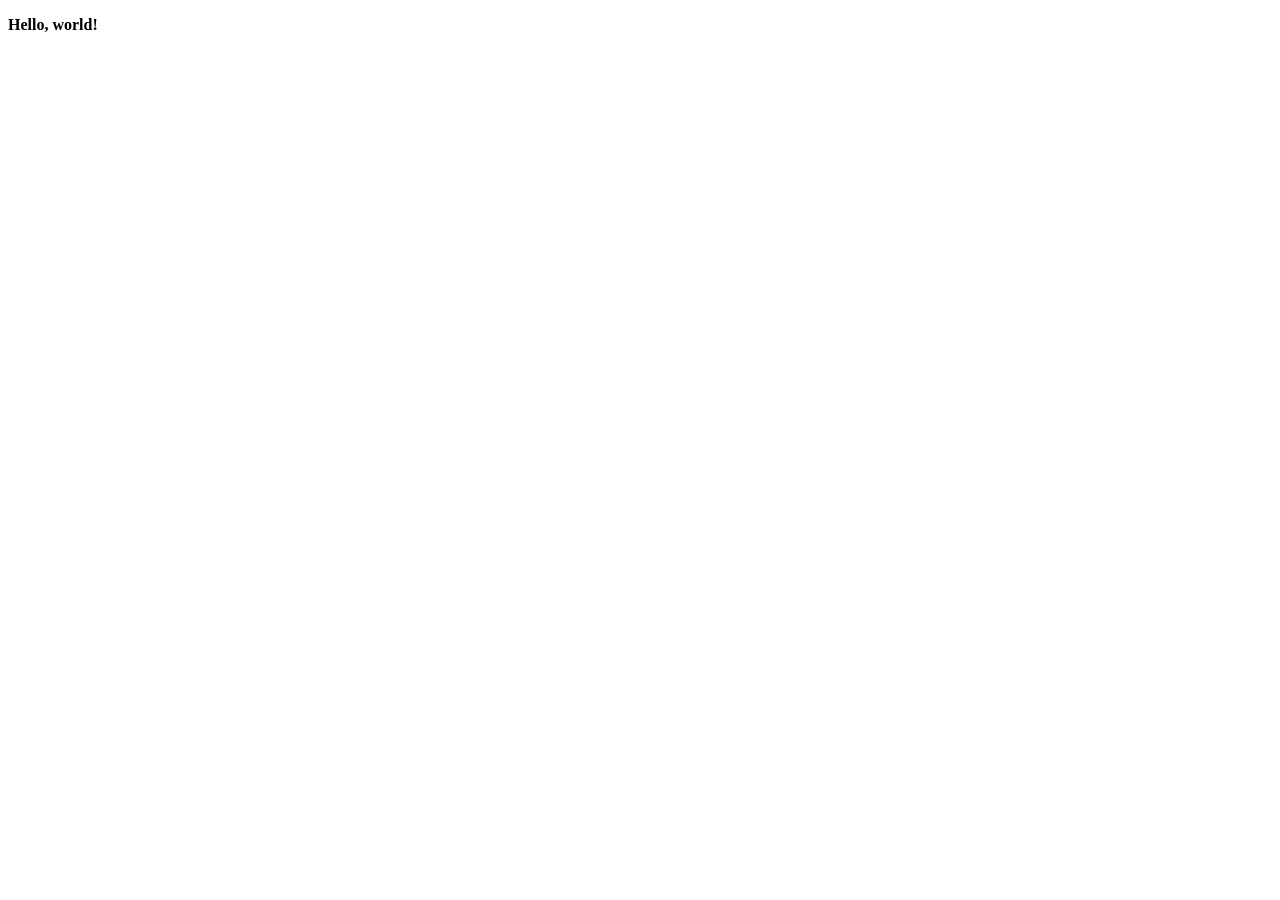
==== index.html @ c7971fac "Update index.html" ====
<!DOCTYPE html>
<html>
<head>
  <meta charset="utf-8">
  <meta name="viewport" content="width=device-width, initial-scale=1.0">
  <meta http-equiv="x-ua-compatible" content="ie=edge">
 
  <title>Chebotarelli</title>
  <meta name="description" content="Веб разработка, создание и дизайн сайтов">
  <meta name="keywords" content="шаблон, html, css">
 
  <!-- Chrome, Firefox OS and Opera -->
  <meta name="theme-color" content="#4285f4">
 
  <!-- Windows Phone -->
  <meta name="msapplication-navbutton-color" content="#4285f4">
 
  <!-- iOS Safari -->
  <meta name="apple-mobile-web-app-capable" content="yes">
  <meta name="apple-mobile-web-app-status-bar-style" content="black-translucent">
 
  <!-- Яндекс.Браузер -->
 <meta name="viewport" content="ya-title=#4e69a2,ya-dock=fade">
 <link rel="stylesheet" type="text/css" href="style.css"/>
</head>
 
<body>
  <p><b>Hello, world!</b></p>
</body>
</html>
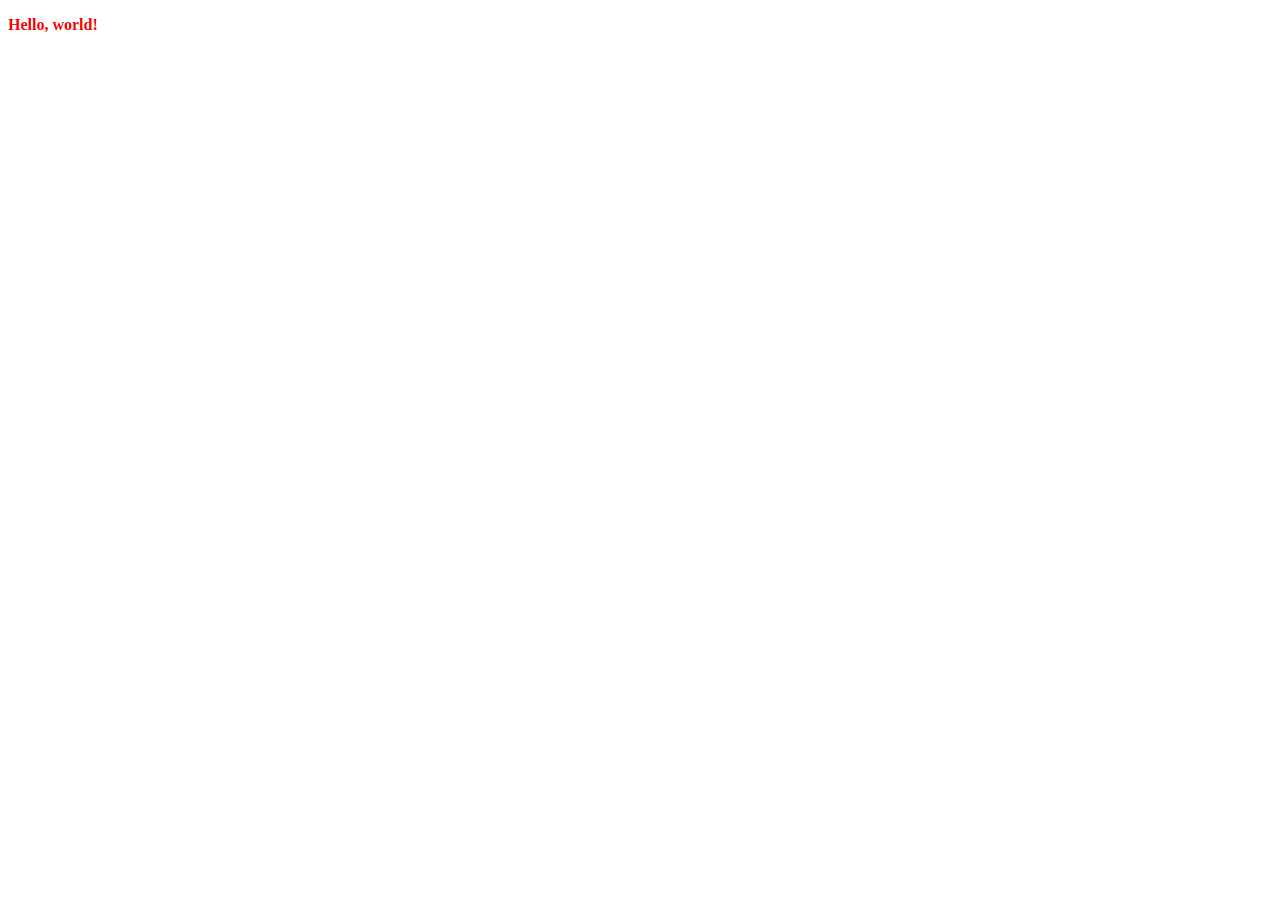
==== commit 9f6633cd: "Update index.html" ====
--- a/index.html
+++ b/index.html
@@ -21,7 +21,7 @@
  
   <!-- Яндекс.Браузер -->
  <meta name="viewport" content="ya-title=#4e69a2,ya-dock=fade">
- <link rel="stylesheet" type="text/css" href="style.css"/>
+ <link rel="stylesheet" type="text/css" href="css/style.css"/>
 </head>
  
 <body>
--- a/css/style.css
+++ b/css/style.css
@@ -0,0 +1,3 @@
+p {
+color:red;
+}
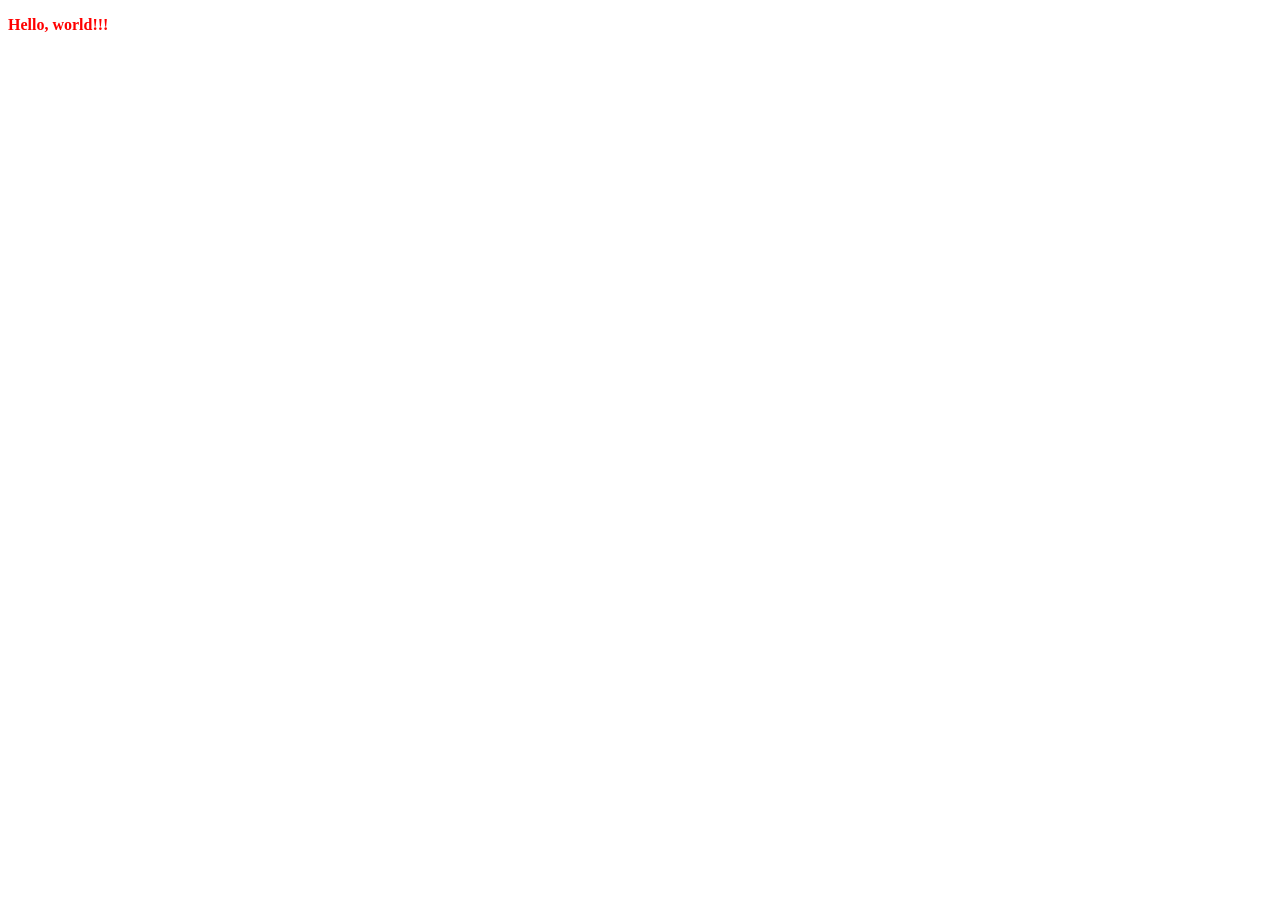
==== commit 8fd76e8e: "Update index.html" ====
--- a/index.html
+++ b/index.html
@@ -25,6 +25,6 @@
 </head>
  
 <body>
-  <p><b>Hello, world!</b></p>
+  <p><b>Hello, world!!!</b></p>
 </body>
 </html>
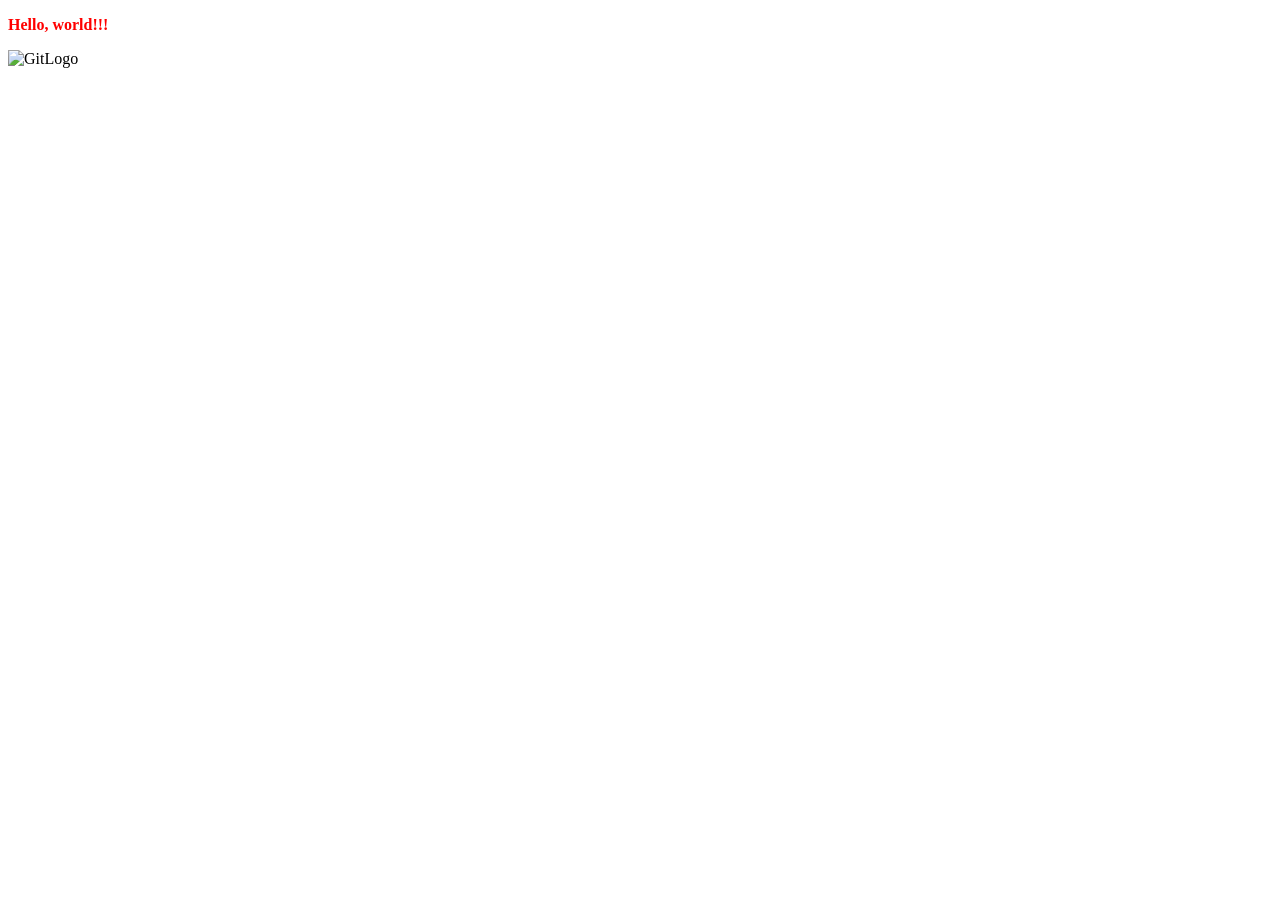
==== commit 380b90de: "Update index.html" ====
--- a/index.html
+++ b/index.html
@@ -26,5 +26,6 @@
  
 <body>
   <p><b>Hello, world!!!</b></p>
+  <img src="https://user-images.githubusercontent.com/47748011/53916732-f22d9100-4073-11e9-9ab8-bf018d6f568b.png" alt="GitLogo">
 </body>
 </html>
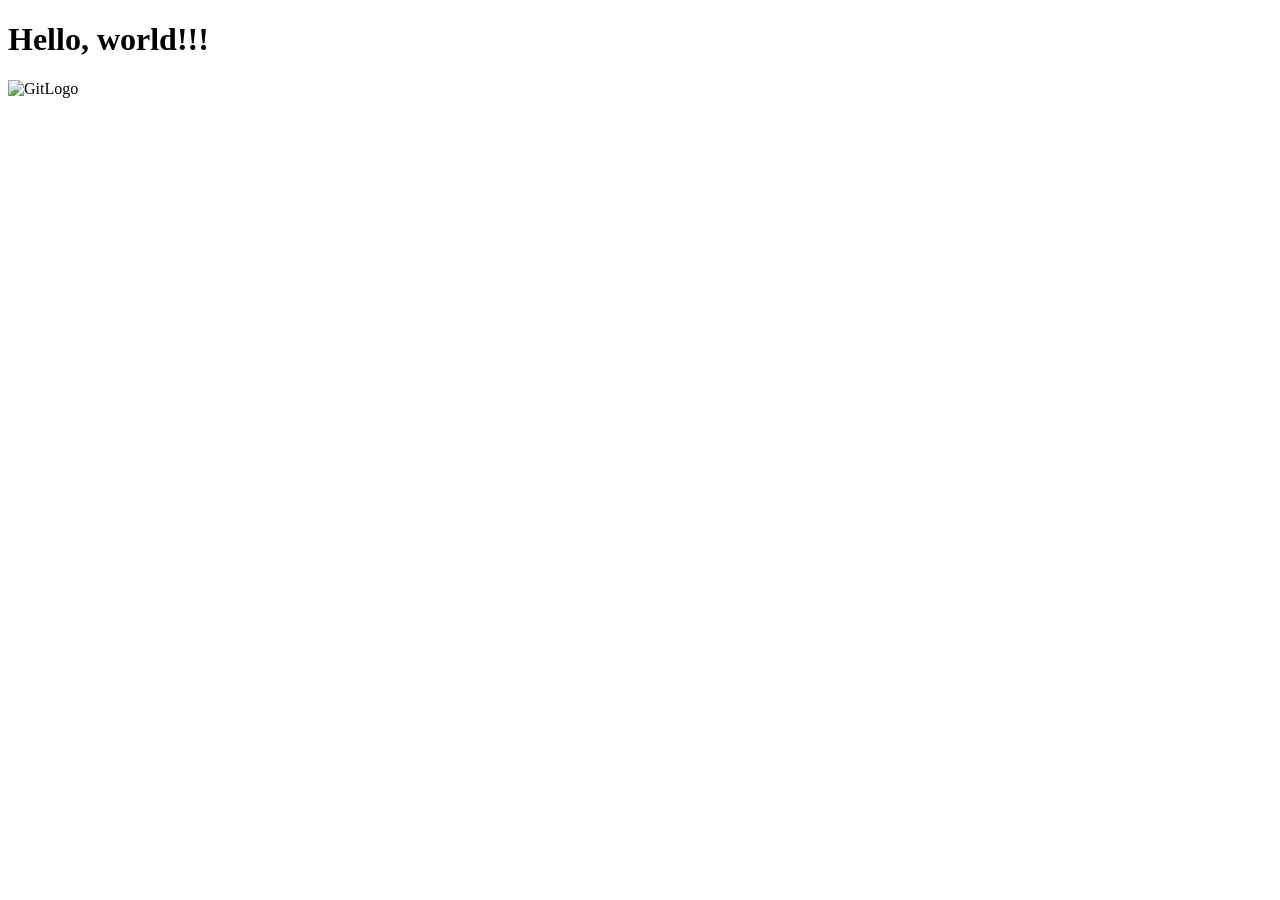
==== commit 278bc317: "Update index.html" ====
--- a/index.html
+++ b/index.html
@@ -25,7 +25,11 @@
 </head>
  
 <body>
-  <p><b>Hello, world!!!</b></p>
-  <img src="https://user-images.githubusercontent.com/47748011/53916732-f22d9100-4073-11e9-9ab8-bf018d6f568b.png" alt="GitLogo">
+  <div class="header">
+    <h1>Hello, world!!!</h1>
+  </div>
+  <div class="img">
+    <img src="https://user-images.githubusercontent.com/47748011/53916732-f22d9100-4073-11e9-9ab8-bf018d6f568b.png" alt="GitLogo">
+  </div>
 </body>
 </html>
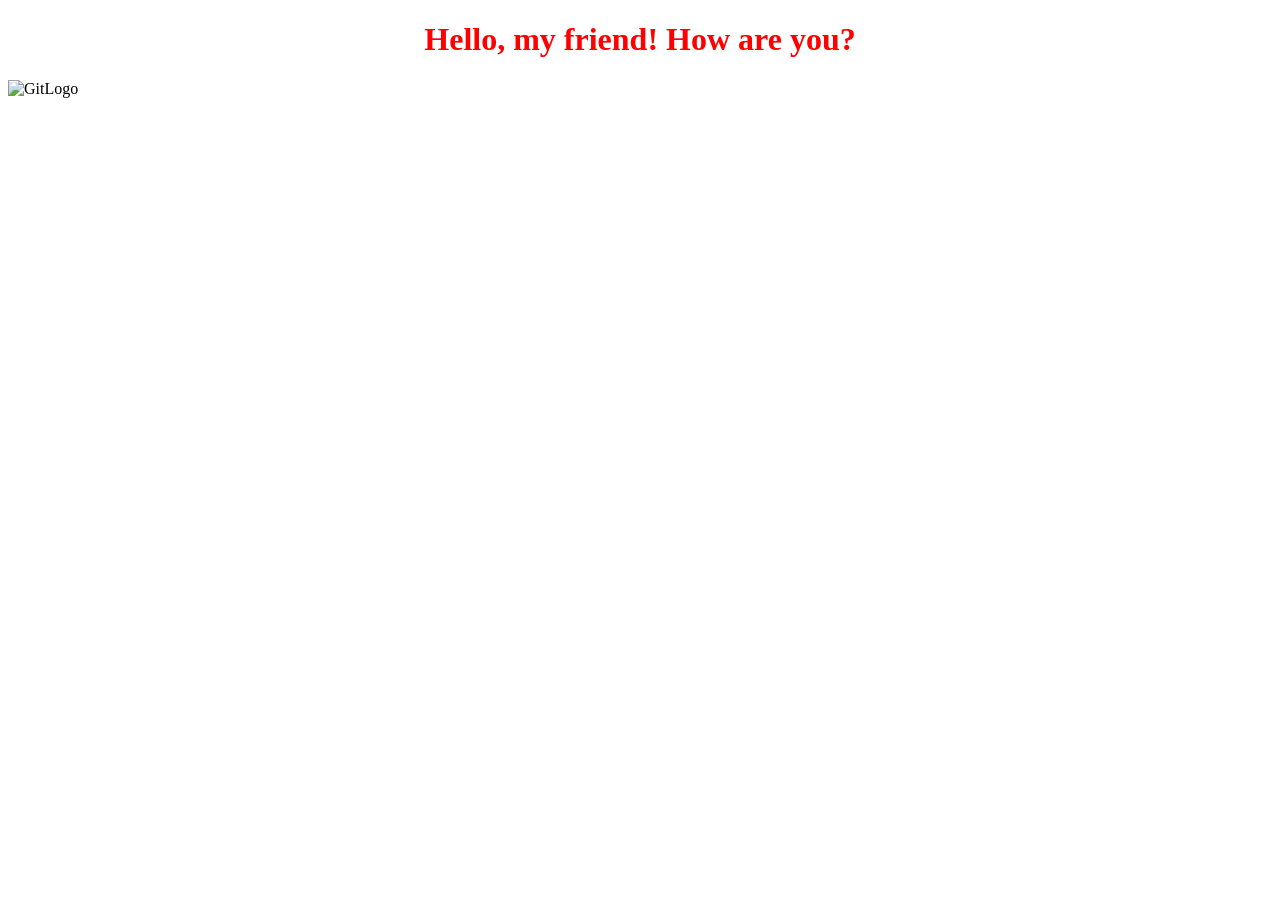
==== commit 55bcb932: "Update index.html" ====
--- a/index.html
+++ b/index.html
@@ -26,7 +26,7 @@
  
 <body>
   <div class="header">
-    <h1>Hello, world!!!</h1>
+    <h1>Hello, my friend! How are you?</h1>
   </div>
   <div class="img">
     <img src="https://user-images.githubusercontent.com/47748011/53916732-f22d9100-4073-11e9-9ab8-bf018d6f568b.png" alt="GitLogo">
--- a/css/style.css
+++ b/css/style.css
@@ -1,3 +1,8 @@
-p {
-color:red;
+h1 {
+  color:red;
+  text-align: center;
 }
+
+.img {
+  margin: 0 auto;
+}
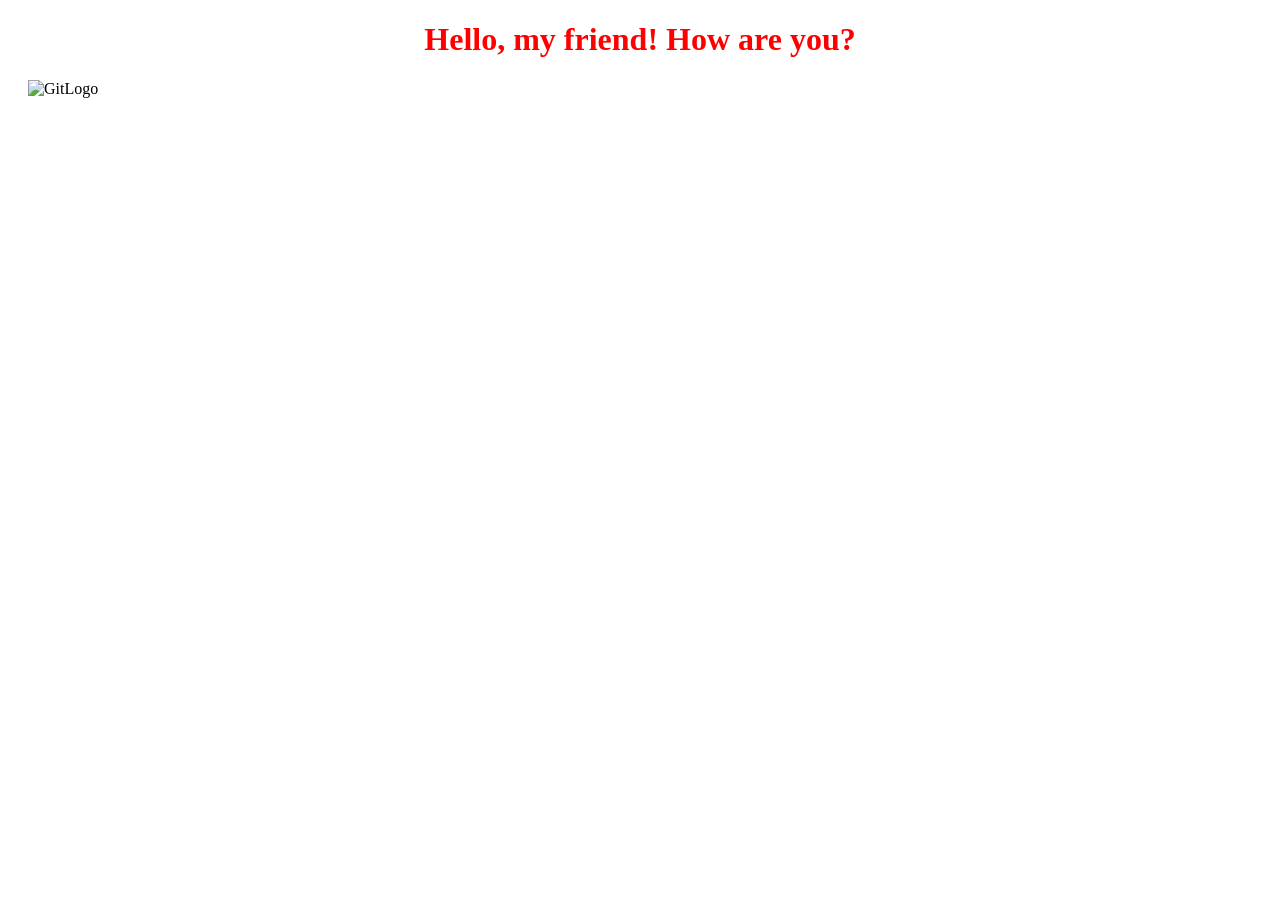
==== commit 236a45f2: "Update index.html" ====
--- a/index.html
+++ b/index.html
@@ -22,6 +22,7 @@
   <!-- Яндекс.Браузер -->
  <meta name="viewport" content="ya-title=#4e69a2,ya-dock=fade">
  <link rel="stylesheet" type="text/css" href="css/style.css"/>
+ <link href="https://fonts.googleapis.com/css?family=Exo+2:400,700&amp;subset=cyrillic" rel="stylesheet">
 </head>
  
 <body>
--- a/css/style.css
+++ b/css/style.css
@@ -4,5 +4,6 @@
 }
 
 .img {
+  width: 1224px;
   margin: 0 auto;
 }
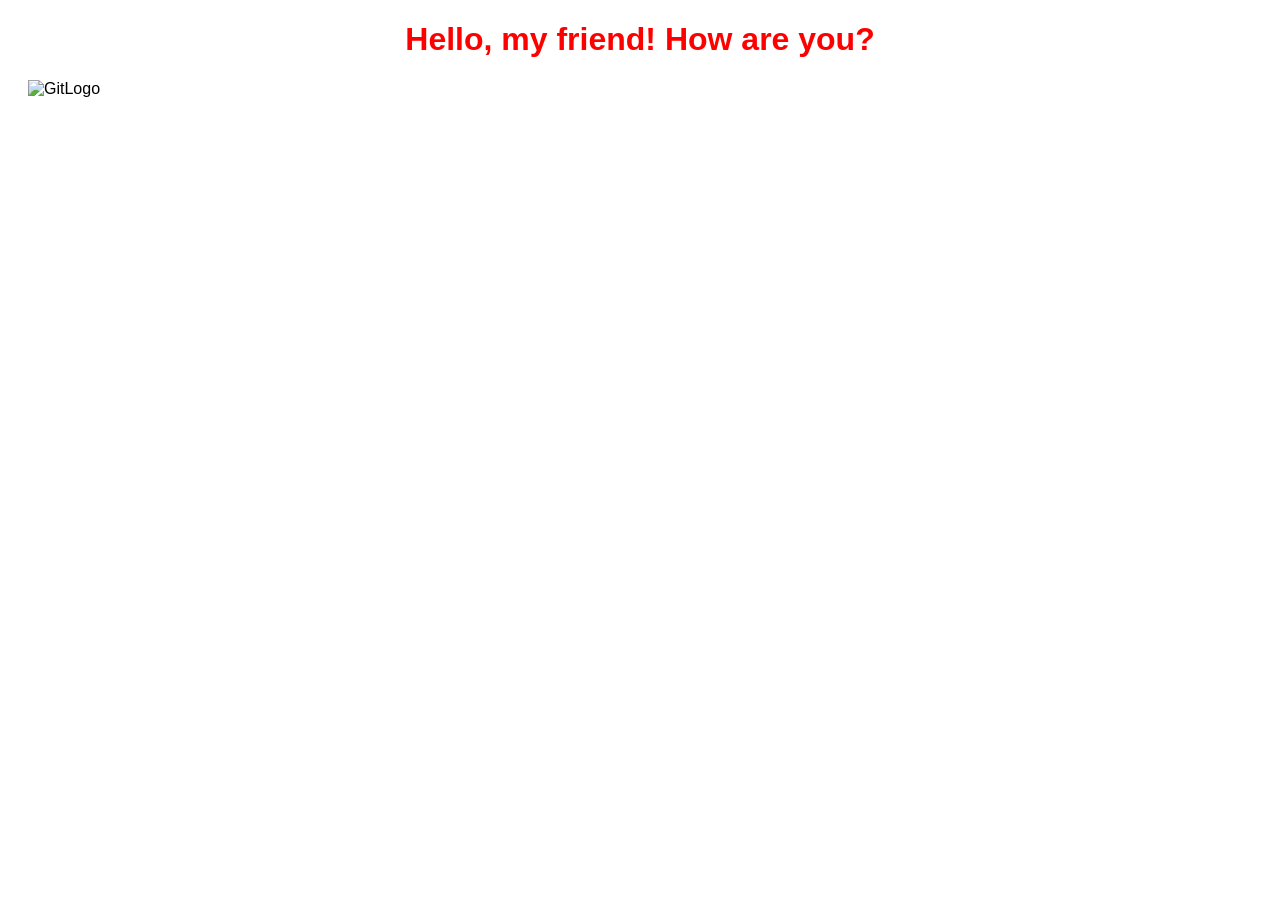
==== commit cd129b03: "Update index.html" ====
--- a/index.html
+++ b/index.html
@@ -26,11 +26,13 @@
 </head>
  
 <body>
-  <div class="header">
-    <h1>Hello, my friend! How are you?</h1>
-  </div>
-  <div class="img">
-    <img src="https://user-images.githubusercontent.com/47748011/53916732-f22d9100-4073-11e9-9ab8-bf018d6f568b.png" alt="GitLogo">
+  <div class="container">
+   <div class="header">
+     <h1>Hello, my friend! How are you?</h1>
+   </div>
+   <div class="img">
+     <img src="https://user-images.githubusercontent.com/47748011/53916732-f22d9100-4073-11e9-9ab8-bf018d6f568b.png" alt="GitLogo">
+   </div>
   </div>
 </body>
 </html>
--- a/css/style.css
+++ b/css/style.css
@@ -1,3 +1,7 @@
+body {
+  font-family: 'Exo 2', sans-serif;
+}
+
 h1 {
   color:red;
   text-align: center;
